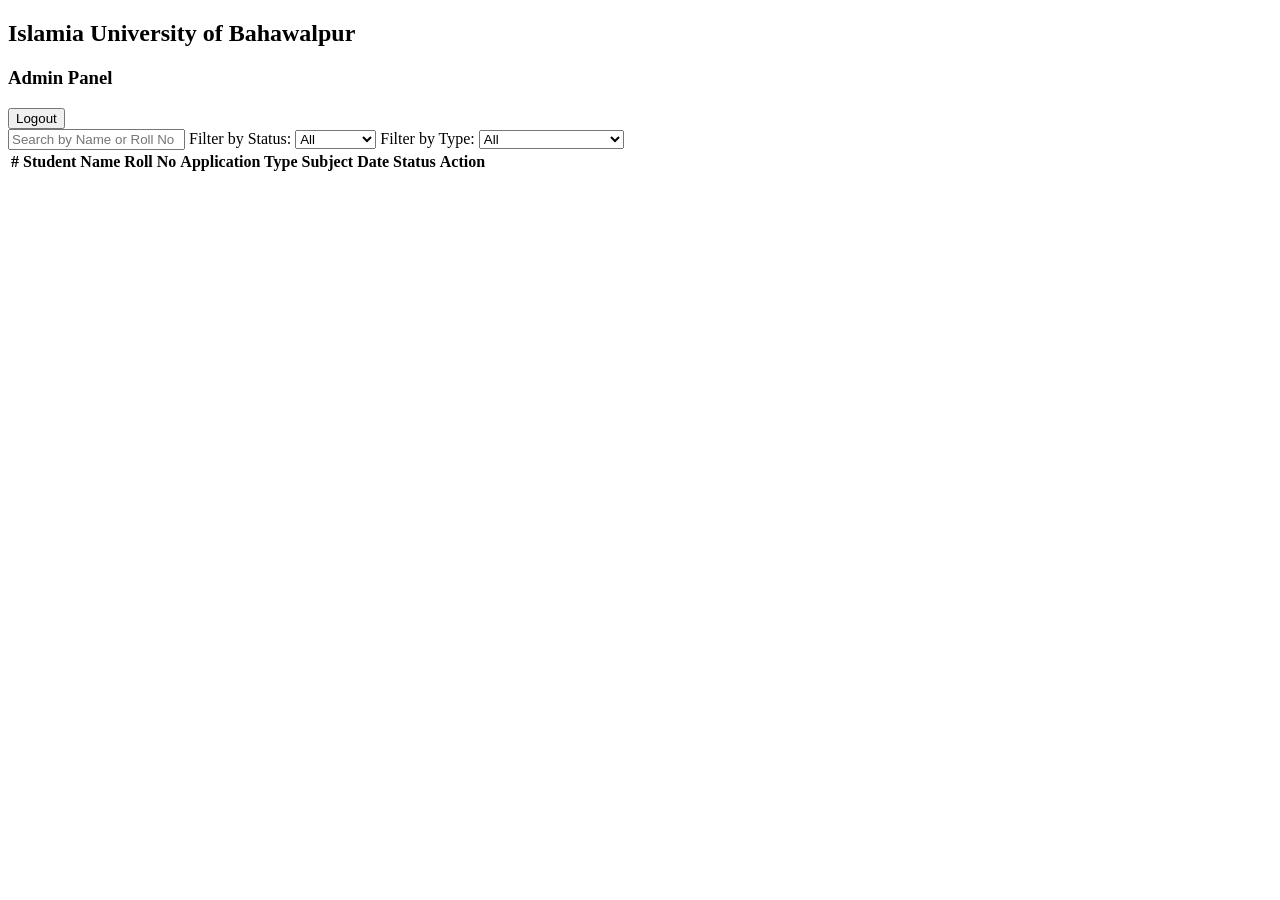
==== admin.html @ dd1c49cd "merging functionality of filter+new application" ====
<!DOCTYPE html>
<html lang="en">
<head>
    <meta charset="UTF-8">
    <meta name="viewport" content="width=device-width, initial-scale=1.0">
    <title>IUB - Admin Panel</title>
    <link rel="stylesheet" href="style.css">
</head>
<body>

    <!-- Header -->
    <div>
        <h2>Islamia University of Bahawalpur</h2>
        <h3>Admin Panel</h3>
        <button onclick="logout()">Logout</button>
    </div>

    <!-- Search and Filters -->
    <div>
        <input type="text" id="searchBox" autocomplete="off" placeholder="Search by Name or Roll No"/>

        <label for="filterStatus">Filter by Status:</label>
        <select id="filterStatus">
            <option value="all">All</option>
            <option value="pending">Pending</option>
            <option value="inreview">In Review</option>
            <option value="approved">Approved</option>
            <option value="rejected">Rejected</option>
        </select>

        <label for="filterType">Filter by Type:</label>
        <select id="filterType">
            <option value="all">All</option>
            <option value="degree">Degree Issuance</option>
            <option value="transcript">Transcript Request</option>
            <option value="leave">Leave Approval</option>
            <option value="fee">Fee Correction</option>
            <option value="hostel">Hostel Request</option>
            <option value="scholarship">Scholarship Request</option>
            <option value="bonafide">Bonafide Certificate</option>
            <option value="other">Other</option>
        </select>
    </div>

    <!-- Applications Table -->
    <div>
        <table id="adminTable">
            <thead>
                <tr>
                    <th>#</th>
                    <th>Student Name</th>
                    <th>Roll No</th>
                    <th>Application Type</th>
                    <th>Subject</th>
                    <th>Date</th>
                    <th>Status</th>
                    <th>Action</th>
                </tr>
            </thead>
            <tbody id="adminList">
            </tbody>
        </table>
    </div>

    <script src="admin.js"></script>
</body>
</html>
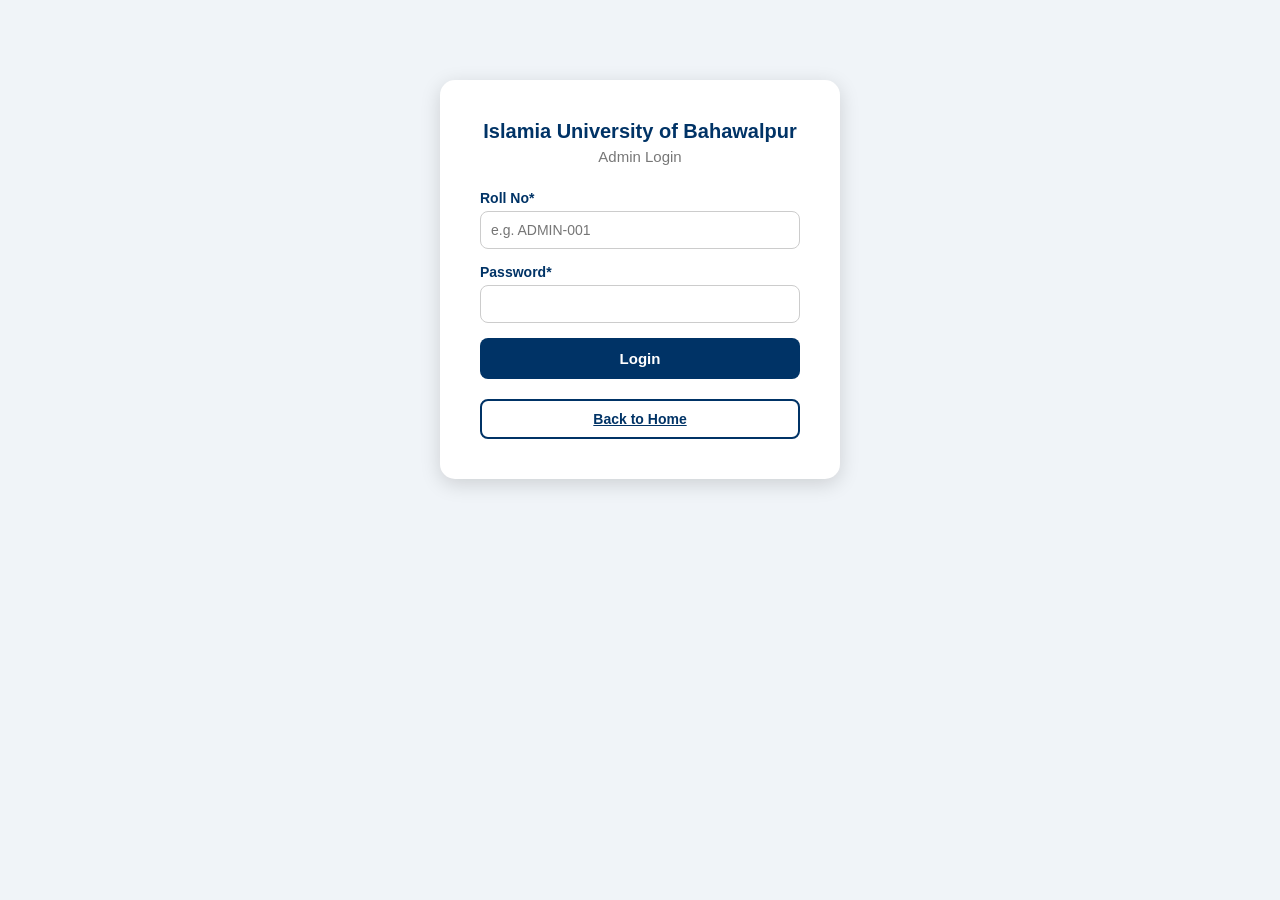
==== commit d7c18efb: "admin page" ====
--- a/admin.html
+++ b/admin.html
@@ -8,58 +8,84 @@
 </head>
 <body>
 
-    <!-- Header -->
-    <div>
-        <h2>Islamia University of Bahawalpur</h2>
-        <h3>Admin Panel</h3>
-        <button onclick="logout()">Logout</button>
+    <div id="adminLoginSection">
+        <div class="login-box">
+            <h2>Islamia University of Bahawalpur</h2>
+            <h3>Admin Login</h3>
+            <form id="adminLoginForm" novalidate>
+                <div class="form-group">
+                    <label for="adminRollNo">Roll No*</label>
+                    <input type="text" id="adminRollNo" autocomplete="off" placeholder="e.g. ADMIN-001"/>
+                </div>
+                <div class="form-group">
+                    <label for="adminPwd">Password*</label>
+                    <input type="password" id="adminPwd" autocomplete="off"/>
+                </div>
+                <div id="adminErrorMsg"></div>
+                <button type="submit" class="btn-login">Login</button>
+                <a href="index.html" class="btn-back" style="display:block; text-align:center; margin-top:10px;">Back to Home</a>
+            </form>
+        </div>
     </div>
 
-    <!-- Search and Filters -->
-    <div>
-        <input type="text" id="searchBox" autocomplete="off" placeholder="Search by Name or Roll No"/>
+    <div id="adminPanel" style="display:none;">
 
-        <label for="filterStatus">Filter by Status:</label>
-        <select id="filterStatus">
-            <option value="all">All</option>
-            <option value="pending">Pending</option>
-            <option value="inreview">In Review</option>
-            <option value="approved">Approved</option>
-            <option value="rejected">Rejected</option>
-        </select>
+        <!-- Header -->
+        <div class="dash-header">
+            <h2>Islamia University of Bahawalpur — Admin Panel</h2>
+            <button class="btn-logout" onclick="adminLogout()">Logout</button>
+        </div>
 
-        <label for="filterType">Filter by Type:</label>
-        <select id="filterType">
-            <option value="all">All</option>
-            <option value="degree">Degree Issuance</option>
-            <option value="transcript">Transcript Request</option>
-            <option value="leave">Leave Approval</option>
-            <option value="fee">Fee Correction</option>
-            <option value="hostel">Hostel Request</option>
-            <option value="scholarship">Scholarship Request</option>
-            <option value="bonafide">Bonafide Certificate</option>
-            <option value="other">Other</option>
-        </select>
-    </div>
+        <!-- Statistics -->
+        <div class="stats-container">
+            <div class="stat-card">
+                <h3 id="totalCount">0</h3>
+                <p>Total</p>
+            </div>
+            <div class="stat-card">
+                <h3 id="pendingCount">0</h3>
+                <p>Pending</p>
+            </div>
+            <div class="stat-card">
+                <h3 id="resolvedCount">0</h3>
+                <p>Resolved</p>
+            </div>
+            <div class="stat-card">
+                <h3 id="rejectedCount">0</h3>
+                <p>Rejected</p>
+            </div>
+        </div>
 
-    <!-- Applications Table -->
-    <div>
-        <table id="adminTable">
-            <thead>
-                <tr>
-                    <th>#</th>
-                    <th>Student Name</th>
-                    <th>Roll No</th>
-                    <th>Application Type</th>
-                    <th>Subject</th>
-                    <th>Date</th>
-                    <th>Status</th>
-                    <th>Action</th>
-                </tr>
-            </thead>
-            <tbody id="adminList">
-            </tbody>
-        </table>
+        <!-- Search and Filters -->
+        <div class="admin-filters">
+            <input type="text" id="searchBox" autocomplete="off" placeholder="🔍 Search by student name or roll no..."/>
+            <select id="adminFilterStatus">
+                <option value="all">All Status</option>
+                <option value="pending">Pending</option>
+                <option value="resolved">Resolved</option>
+                <option value="rejected">Rejected</option>
+            </select>
+            <select id="adminFilterType">
+                <option value="all">All Types</option>
+                <option value="degree">Degree Issuance</option>
+                <option value="transcript">Transcript Request</option>
+                <option value="leave">Leave Approval</option>
+                <option value="fee">Fee Correction</option>
+                <option value="hostel">Hostel Request</option>
+                <option value="scholarship">Scholarship Request</option>
+                <option value="bonafide">Bonafide Certificate</option>
+                <option value="other">Other</option>
+            </select>
+        </div>
+
+        <!-- Tickets -->
+        <div class="tickets-container">
+            <h3>All Student Applications</h3>
+            <div id="adminTicketsList">
+                <p>Loading...</p>
+            </div>
+        </div>
+
     </div>
 
     <script src="admin.js"></script>
--- a/style.css
+++ b/style.css
@@ -0,0 +1,539 @@
+* {
+    margin: 0;
+    padding: 0;
+    box-sizing: border-box;
+    font-family: Arial, sans-serif;
+}
+
+body {
+    background-color: #f0f4f8;
+    color: #333;
+}
+
+/* Header */
+.header {
+    background-color: #003366;
+    color: white;
+    text-align: center;
+    padding: 30px;
+}
+
+.header h1 {
+    font-size: 32px;
+    margin-bottom: 10px;
+    color: white;
+}
+
+.header p {
+    font-size: 19px;
+    color: #ccd9e8;
+}
+
+/* Sections */
+.section {
+    max-width: 900px;
+    margin: 40px auto;
+    padding: 0 20px;
+    text-align: center;
+}
+
+.section h2 {
+    font-size: 25px;
+    color: #003366;
+    margin-bottom: 20px;
+    border-bottom: 2px solid #003366;
+    padding-bottom: 10px;
+}
+
+.section p {
+    font-size: 15px;
+    line-height: 1.8;
+    color: #555;
+}
+
+/* Cards */
+.cards {
+    display: flex;
+    justify-content: center;
+    gap: 20px;
+    flex-wrap: wrap;
+}
+
+.card {
+    background-color: #003366;
+    border-radius: 10px;
+    width: 200px;
+    height: 100px;
+    display: flex;
+    justify-content: center;
+    align-items: center;
+    transition: 0.3s;
+}
+
+.card:hover {
+    background-color: #002244;
+    transform: translateY(-5px);
+    box-shadow:-5px 5px 5px rgba(0,0,0,0.3);
+}
+
+.card a {
+    color: white;
+    text-decoration: none;
+    font-size: 19px;
+    font-weight: bold;
+    text-align: center;
+    width: 100%;
+    height: 100%;
+    display: flex;
+    justify-content: center;
+    align-items: center;
+}
+
+/* Video */
+.video-container {
+    display: flex;
+    justify-content: center;
+}
+
+.video-container iframe {
+    border-radius: 10px;
+    box-shadow: 0px 0px 15px rgba(0,0,0,0.2);
+    max-width: 100%;
+}
+.section p a {
+    color: #555;
+    text-decoration: none;
+    font-weight: bold;
+}
+
+.section p a:hover {
+    color: #003366;
+    text-decoration: underline;
+}
+
+/* Footer */
+.footer {
+    background-color: #003366;
+    color: white;
+    text-align: center;
+    padding: 20px;
+    margin-top: 40px;
+}
+
+.footer p {
+    color: #ccd9e8;
+    font-size: 17px;
+}
+
+/* login form css */
+/* Login Box */
+.login-box {
+    width: 400px;
+    margin: 80px auto;
+    background-color: white;
+    padding: 40px;
+    border-radius: 15px;
+    box-shadow: 0px 5px 20px rgba(0,0,0,0.15);
+    text-align: center;
+}
+
+.login-box h2 {
+    font-size: 20px;
+    color: #003366;
+    margin-bottom: 5px;
+}
+
+.login-box h3 {
+    font-size: 15px;
+    color: #777;
+    font-weight: normal;
+    margin-bottom: 25px;
+}
+
+.form-group {
+    text-align: left;
+    margin-bottom: 15px;
+}
+
+.form-group label {
+    font-size: 14px;
+    font-weight: bold;
+    color: #003366;
+    display: block;
+    margin-bottom: 5px;
+}
+
+.form-group input {
+    width: 100%;
+    padding: 10px;
+    border: 1px solid #ccc;
+    border-radius: 8px;
+    font-size: 14px;
+}
+
+.form-group input:focus {
+    outline: none;
+    border: 1px solid #003366;
+}
+
+#errorMsg {
+    color: red;
+    font-size: 13px;
+    margin-bottom: 10px;
+}
+
+.btn-login {
+    width: 100%;
+    padding: 12px;
+    background-color: #003366;
+    color: white;
+    border: none;
+    border-radius: 8px;
+    font-size: 15px;
+    font-weight: bold;
+    cursor: pointer;
+    transition: 0.3s;
+    margin-bottom: 10px;
+}
+
+.btn-login:hover {
+    background-color: #0055a5;
+}
+
+.btn-back {
+    width: 100%;
+    padding: 10px;
+    background-color: white;
+    color: #003366;
+    border: 2px solid #003366;
+    border-radius: 8px;
+    font-size: 14px;
+    font-weight: bold;
+    cursor: pointer;
+    transition: 0.3s;
+}
+
+.btn-back:hover {
+    background-color: #f0f4f8;
+}
+
+/* dashboard css */
+
+/* Dashboard */
+.dashboard {
+    max-width: 1000px;
+    margin: 0 auto;
+    padding: 20px;
+}
+
+/* Dashboard Header */
+.dash-header {
+    background-color: #003366;
+    color: white;
+    padding: 20px 30px;
+    display: flex;
+    justify-content: space-between;
+    align-items: center;
+    border-radius: 10px;
+    margin-bottom: 20px;
+}
+
+.dash-header h2 {
+    font-size: 20px;
+    color: white;
+}
+
+.btn-logout {
+    background-color: white;
+    color: #003366;
+    border: none;
+    padding: 8px 20px;
+    border-radius: 20px;
+    font-weight: bold;
+    cursor: pointer;
+    transition: 0.3s;
+}
+
+.btn-logout:hover {
+    background-color: #f0f4f8;
+}
+
+/* Welcome Box */
+.welcome-box {
+    background-color: white;
+    padding: 20px 30px;
+    border-radius: 10px;
+    box-shadow: 0px 5px 15px rgba(0,0,0,0.1);
+    margin-bottom: 20px;
+}
+
+.welcome-box h3 {
+    color: #003366;
+    font-size: 22px;
+    margin-bottom: 10px;
+}
+
+.welcome-box p {
+    color: #555;
+    font-size: 14px;
+    margin-bottom: 5px;
+}
+
+/* Actions */
+.dash-actions {
+    margin-bottom: 20px;
+}
+
+.btn-submit {
+    background-color: #003366;
+    color: white;
+    border: none;
+    padding: 12px 25px;
+    border-radius: 8px;
+    font-size: 15px;
+    font-weight: bold;
+    cursor: pointer;
+    transition: 0.3s;
+}
+
+.btn-submit:hover {
+    background-color: #0055a5;
+}
+
+/* Filters */
+.filters {
+    display: flex;
+    gap: 15px;
+    margin-bottom: 20px;
+}
+
+.filters select {
+    padding: 10px;
+    border: 1px solid #ccc;
+    border-radius: 8px;
+    font-size: 14px;
+    color: #333;
+    cursor: pointer;
+}
+
+.filters select:focus {
+    outline: none;
+    border: 1px solid #003366;
+}
+
+
+/* submit application css */
+
+/* Form Container */
+.form-container {
+    background-color: white;
+    padding: 30px;
+    border-radius: 10px;
+    box-shadow: 0px 5px 15px rgba(0,0,0,0.1);
+    margin-bottom: 30px;
+}
+
+.form-container h3 {
+    color: #003366;
+    font-size: 20px;
+    margin-bottom: 20px;
+    border-bottom: 2px solid #003366;
+    padding-bottom: 10px;
+}
+
+textarea {
+    width: 100%;
+    padding: 10px;
+    border: 1px solid #ccc;
+    border-radius: 8px;
+    font-size: 14px;
+    font-family: Arial, sans-serif;
+    resize: vertical;
+}
+
+textarea:focus {
+    outline: none;
+    border: 1px solid #003366;
+}
+
+select {
+    width: 100%;
+    padding: 10px;
+    border: 1px solid #ccc;
+    border-radius: 8px;
+    font-size: 14px;
+    color: #333;
+}
+
+select:focus {
+    outline: none;
+    border: 1px solid #003366;
+}
+
+.form-buttons {
+    display: flex;
+    gap: 15px;
+    margin-top: 10px;
+}
+
+/* Format Container */
+.format-container {
+    background-color: white;
+    padding: 30px;
+    border-radius: 10px;
+    box-shadow: 0px 5px 15px rgba(0,0,0,0.1);
+}
+
+.format-container h3 {
+    color: #003366;
+    font-size: 20px;
+    margin-bottom: 20px;
+    border-bottom: 2px solid #003366;
+    padding-bottom: 10px;
+}
+
+.format-box {
+    background-color: #f0f4f8;
+    border-left: 4px solid #003366;
+    padding: 15px 20px;
+    border-radius: 5px;
+    margin-bottom: 15px;
+}
+
+.format-box h4 {
+    color: #003366;
+    margin-bottom: 10px;
+    font-size: 15px;
+}
+
+.format-box p {
+    font-size: 13px;
+    color: #555;
+    line-height: 1.8;
+}
+/* Ticket Cards */
+.tickets-container {
+    background-color: white;
+    padding: 20px;
+    border-radius: 10px;
+    box-shadow: 0px 5px 15px rgba(0,0,0,0.1);
+}
+
+.tickets-container h3 {
+    color: #003366;
+    margin-bottom: 15px;
+    font-size: 18px;
+}
+
+.ticket-card {
+    background: #f8f9ff;
+    border: 1px solid #dde3f0;
+    border-left: 4px solid #003366;
+    border-radius: 10px;
+    padding: 15px 20px;
+    margin-bottom: 15px;
+    transition: 0.3s;
+}
+
+.ticket-card:hover {
+    box-shadow: 0 4px 12px rgba(0,0,0,0.1);
+    transform: translateY(-2px);
+}
+
+.ticket-card-header {
+    display: flex;
+    justify-content: space-between;
+    align-items: center;
+    margin-bottom: 10px;
+}
+
+.ticket-type {
+    font-weight: bold;
+    font-size: 15px;
+    color: #003366;
+}
+
+.ticket-badge {
+    padding: 4px 12px;
+    border-radius: 20px;
+    font-size: 13px;
+    font-weight: bold;
+}
+
+.badge-pending {
+    background: #fff8e1;
+    color: #f9a825;
+    border: 1px solid #f9a825;
+}
+
+.badge-resolved {
+    background: #e8f5e9;
+    color: #2e7d32;
+    border: 1px solid #2e7d32;
+}
+
+.badge-rejected {
+    background: #ffebee;
+    color: #c62828;
+    border: 1px solid #c62828;
+}
+
+.ticket-subject {
+    margin: 5px 0;
+    font-size: 14px;
+    color: #444;
+}
+
+.ticket-desc {
+    margin: 5px 0;
+    font-size: 13px;
+    color: #666;
+}
+
+.no-tickets {
+    color: #888;
+    text-align: center;
+    padding: 30px;
+    font-size: 15px;
+}
+
+.error-msg {
+    color: red;
+    text-align: center;
+    padding: 20px;
+}
+
+/* submission page css */
+.success-page {
+    display: flex;
+    justify-content: center;
+    align-items: center;
+    height: 80vh;
+}
+
+.success-box {
+    background-color: white;
+    padding: 50px;
+    border-radius: 15px;
+    box-shadow: 0px 5px 20px rgba(0,0,0,0.1);
+    text-align: center;
+}
+
+.success-box h1 {
+    font-size: 60px;
+    margin-bottom: 20px;
+}
+
+.success-box h2 {
+    color: #003366;
+    font-size: 24px;
+    margin-bottom: 15px;
+}
+
+.success-box p {
+    color: #555;
+    font-size: 15px;
+    line-height: 1.8;
+    margin-bottom: 25px;
+}
+/* admin page css */
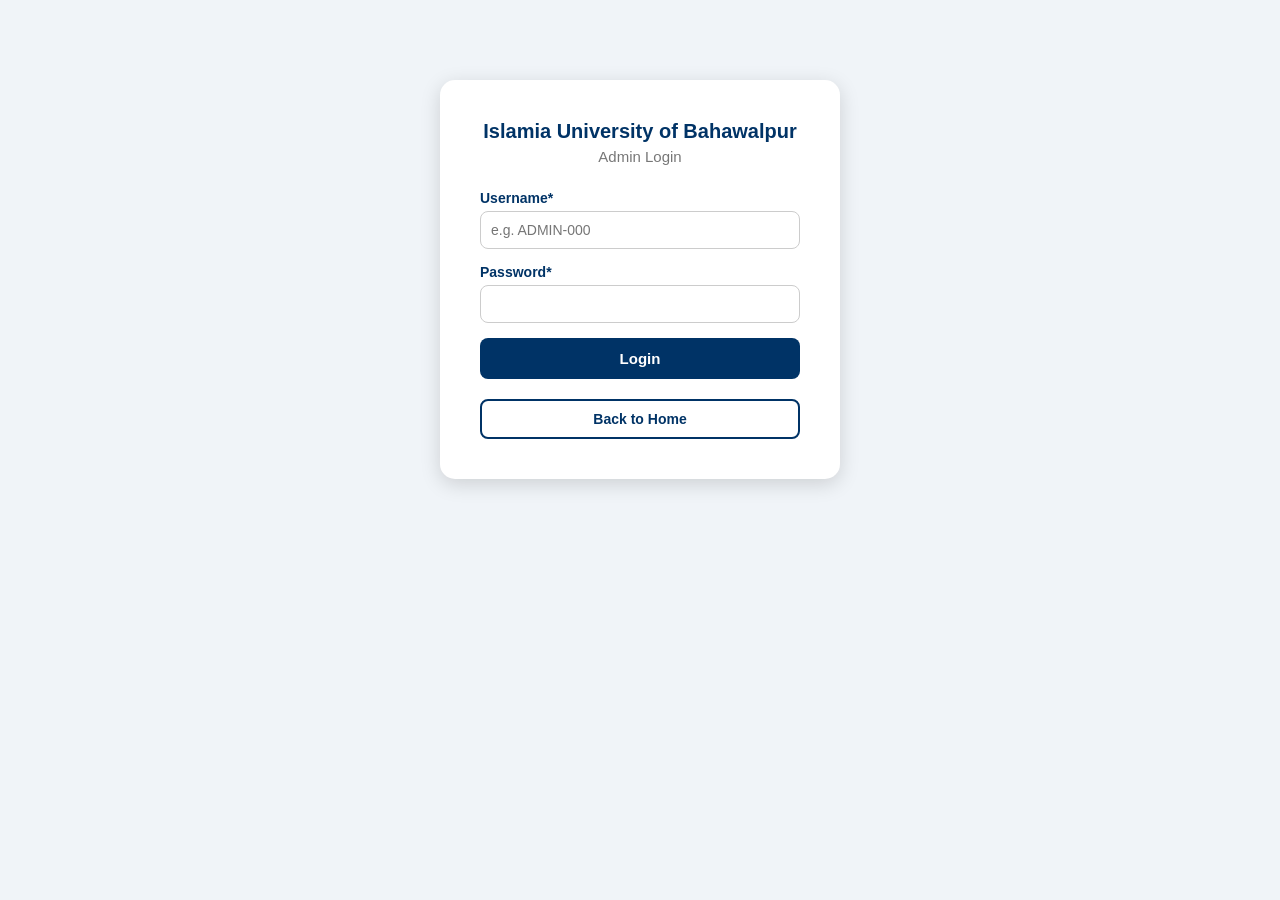
==== commit d8dbcb7e: "adding screenshot" ====
--- a/admin.html
+++ b/admin.html
@@ -10,12 +10,12 @@
 
     <div id="adminLoginSection">
         <div class="login-box">
-            <h2>Islamia University of Bahawalpur</h2>
-            <h3>Admin Login</h3>
+            <h2 class="adding-box">Islamia University of Bahawalpur</h2>
+            <h3 class="adding-box">Admin Login</h3>
             <form id="adminLoginForm" novalidate>
                 <div class="form-group">
-                    <label for="adminRollNo">Roll No*</label>
-                    <input type="text" id="adminRollNo" autocomplete="off" placeholder="e.g. ADMIN-001"/>
+                    <label for="adminRollNo">Username*</label>
+                    <input type="text" id="adminRollNo" autocomplete="on" placeholder="e.g. ADMIN-000"/>
                 </div>
                 <div class="form-group">
                     <label for="adminPwd">Password*</label>
@@ -28,6 +28,7 @@
         </div>
     </div>
 
+    
     <div id="adminPanel" style="display:none;">
 
         <!-- Header -->
--- a/style.css
+++ b/style.css
@@ -211,6 +211,7 @@
     font-weight: bold;
     cursor: pointer;
     transition: 0.3s;
+    text-decoration: none;
 }
 
 .btn-back:hover {
@@ -536,4 +537,157 @@
     line-height: 1.8;
     margin-bottom: 25px;
 }
-/* admin page css */+/* admin page css */
+
+/* Statistics */
+.stats-container {
+    display: flex;
+    gap: 20px;
+    padding: 20px;
+    flex-wrap: wrap;
+}
+
+.stat-card {
+    background-color: white;
+    border-radius: 10px;
+    padding: 20px 30px;
+    text-align: center;
+    box-shadow: 0px 5px 15px rgba(0,0,0,0.1);
+    flex: 1;
+}
+
+.stat-card h3 {
+    font-size: 36px;
+    color: #003366;
+    margin-bottom: 5px;
+}
+
+.stat-card p {
+    color: #555;
+    font-size: 14px;
+}
+
+/* Admin Filters */
+.admin-filters {
+    display: flex;
+    gap: 15px;
+    padding: 0 20px 20px;
+    flex-wrap: wrap;
+}
+
+.admin-filters input {
+    flex: 2;
+    padding: 10px;
+    border: 1px solid #ccc;
+    border-radius: 8px;
+    font-size: 14px;
+}
+
+.admin-filters select {
+    flex: 1;
+    padding: 10px;
+    border: 1px solid #ccc;
+    border-radius: 8px;
+    font-size: 14px;
+}
+
+/* Admin Note */
+.admin-note-box {
+    display: flex;
+    gap: 10px;
+    margin-top: 10px;
+    padding-top: 10px;
+    border-top: 1px solid #f0f0f0;
+}
+
+.admin-note-box input {
+    flex: 1;
+    padding: 8px;
+    border: 1px solid #ccc;
+    border-radius: 8px;
+    font-size: 13px;
+}
+
+.btn-save {
+    background-color: #003366;
+    color: white;
+    border: none;
+    padding: 8px 15px;
+    border-radius: 8px;
+    cursor: pointer;
+    font-size: 13px;
+    transition: 0.3s;
+}
+
+.btn-save:hover {
+    background-color: #0055a5;
+}
+
+/* Ticket Actions */
+.ticket-actions {
+    display: flex;
+    gap: 10px;
+    margin-top: 10px;
+    padding-top: 10px;
+    border-top: 1px solid #f0f0f0;
+}
+
+.btn-approve {
+    background-color: #e8f5e9;
+    color: #2e7d32;
+    border: 1px solid #2e7d32;
+    padding: 8px 15px;
+    border-radius: 8px;
+    cursor: pointer;
+    font-size: 13px;
+    font-weight: bold;
+    transition: 0.3s;
+}
+
+.btn-approve:hover {
+    background-color: #2e7d32;
+    color: white;
+}
+
+.btn-reject {
+    background-color: #ffebee;
+    color: #c62828;
+    border: 1px solid #c62828;
+    padding: 8px 15px;
+    border-radius: 8px;
+    cursor: pointer;
+    font-size: 13px;
+    font-weight: bold;
+    transition: 0.3s;
+}
+
+.btn-reject:hover {
+    background-color: #c62828;
+    color: white;
+}
+
+.btn-delete {
+    background-color: #f5f5f5;
+    color: #555;
+    border: 1px solid #ccc;
+    padding: 8px 15px;
+    border-radius: 8px;
+    cursor: pointer;
+    font-size: 13px;
+    font-weight: bold;
+    transition: 0.3s;
+}
+
+.btn-delete:hover {
+    background-color: #555;
+    color: white;
+}
+.admin-note {
+    margin-top: 8px;
+    padding: 8px 12px;
+    background-color: #fff3cd;
+    border-left: 4px solid #ffc107;
+    border-radius: 5px;
+    font-size: 13px;
+    color: #555;
+}
